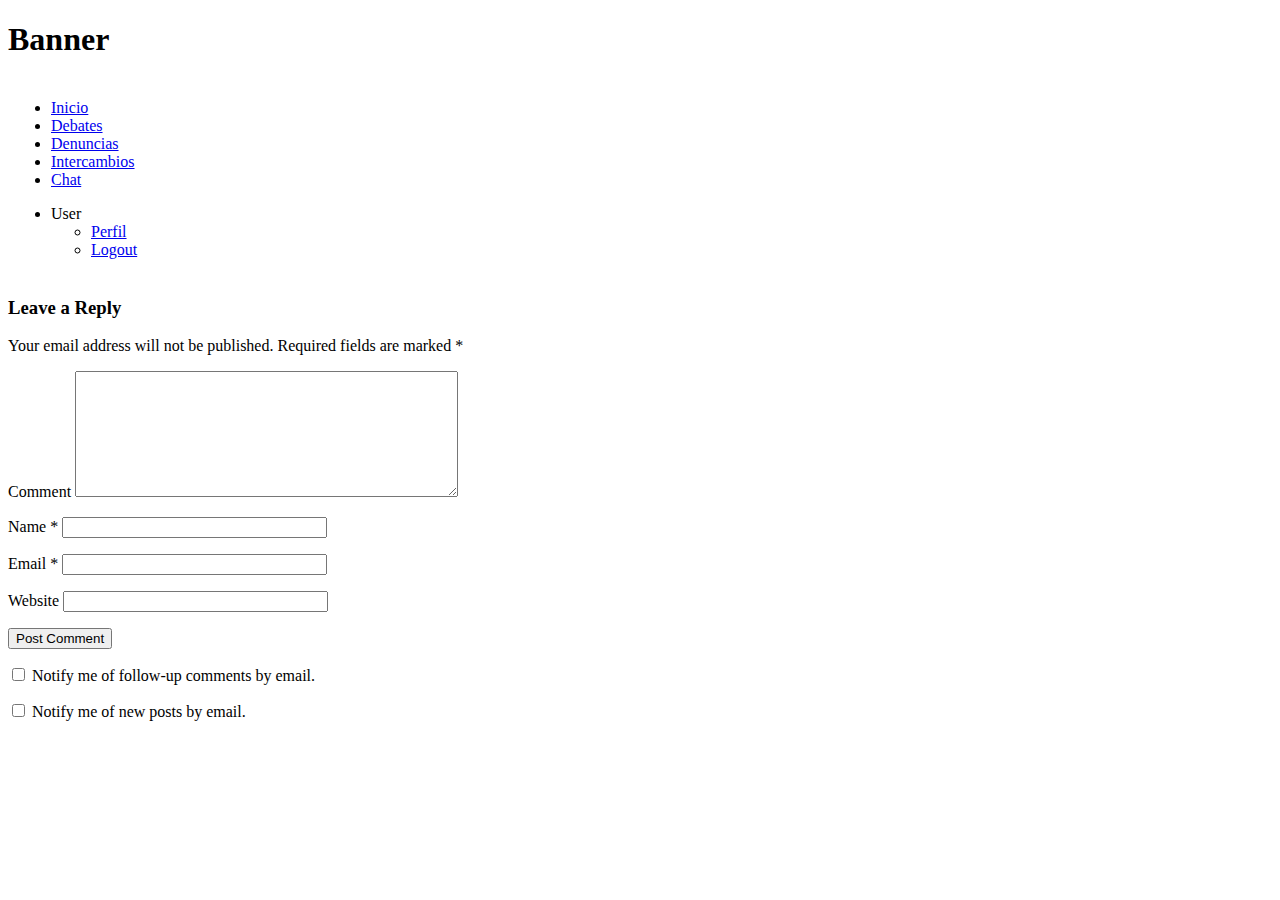
==== html/debate.html @ de2978f0 "1step" ====
<!DOCTYPE html>
<html>
  <head>
  <title> Ayuntamiento de tu casa</title>
    <script type="text/javascript" src="script.js"></script>
    <link rel="stylesheet" type="text/css" href="style.css">
  </head>
    
  <body>
  	<header><h1>Banner</h1></header>
        <nav class="menu">
        	<table>
        		<tr>
        		<td>
        		<ul class="menu-general">
            	<li><a href="#" id="inicio">Inicio</a></li>
	            <li><a href="#" id="About">Debates</a></li>
	            <li><a href="#" id="denuncias">Denuncias</a></li>
	            <li><a href="#" id="intervambios">Intercambios</a></li>
	            <li><a href="#" id="chat">Chat</a></li>

	          </ul>
	          <ul class="menu-user"> 
	          	<li>User</li>
	          		<ul>
	          			<li><a href="#" id="perfil"> Perfil </a></li>
	          			<li><a href="#" id="logout"> Logout </a></li>
	          		</ul>
	          	</li>
	          </ul>
	          </td>
	          </tr>
        	</table>
        </nav>
        <div id="debate">
		<h3 id="title_debate" >Leave a Reply <small><a rel="nofollow" href="/cosas-a-tener-en-cuenta-al-disenar-la-web-de-un-ayuntamiento/#respond" style="display:none;">Cancel reply</a></small></h3>			<form action="http://sergiodelamo.es/wp-comments-post.php" method="post" id="commentform" class="comment-form">
				<p class="comment-notes"><span id="email-notes">Your email address will not be published.</span> Required fields are marked <span class="required">*</span></p><p class="comment-form-comment"><label for="comment">Comment</label> <textarea id="comment" name="comment" cols="45" rows="8" maxlength="65525" aria-required="true" required="required"></textarea></p><p class="comment-form-author"><label for="author">Name <span class="required">*</span></label> <input id="author" name="author" value="" size="30" maxlength="245" aria-required="true" required="required" type="text"></p>
<p class="comment-form-email"><label for="email">Email <span class="required">*</span></label> <input id="email" name="email" value="" size="30" maxlength="100" aria-describedby="email-notes" aria-required="true" required="required" type="text"></p>
<p class="comment-form-url"><label for="url">Website</label> <input id="url" name="url" value="" size="30" maxlength="200" type="text"></p>
<p class="form-submit"><input name="submit" id="submit" class="submit" value="Post Comment" type="submit"> <input name="comment_post_ID" value="28" id="comment_post_ID" type="hidden">
<input name="comment_parent" id="comment_parent" value="0" type="hidden">
</p><p style="display: none;"><input id="akismet_comment_nonce" name="akismet_comment_nonce" value="97a7dc6083" type="hidden"></p><p class="comment-subscription-form"><input name="subscribe_comments" id="subscribe_comments" value="subscribe" style="width: auto; -moz-appearance: checkbox; -webkit-appearance: checkbox;" type="checkbox"> <label class="subscribe-label" id="subscribe-label" for="subscribe_comments">Notify me of follow-up comments by email.</label></p><p class="comment-subscription-form"><input name="subscribe_blog" id="subscribe_blog" value="subscribe" style="width: auto; -moz-appearance: checkbox; -webkit-appearance: checkbox;" type="checkbox"> <label class="subscribe-label" id="subscribe-blog-label" for="subscribe_blog">Notify me of new posts by email.</label></p><p style="display: none;"></p>			<input id="ak_js" name="ak_js" value="1516118096280" type="hidden"></form>
			</div>
  </body>
</html>
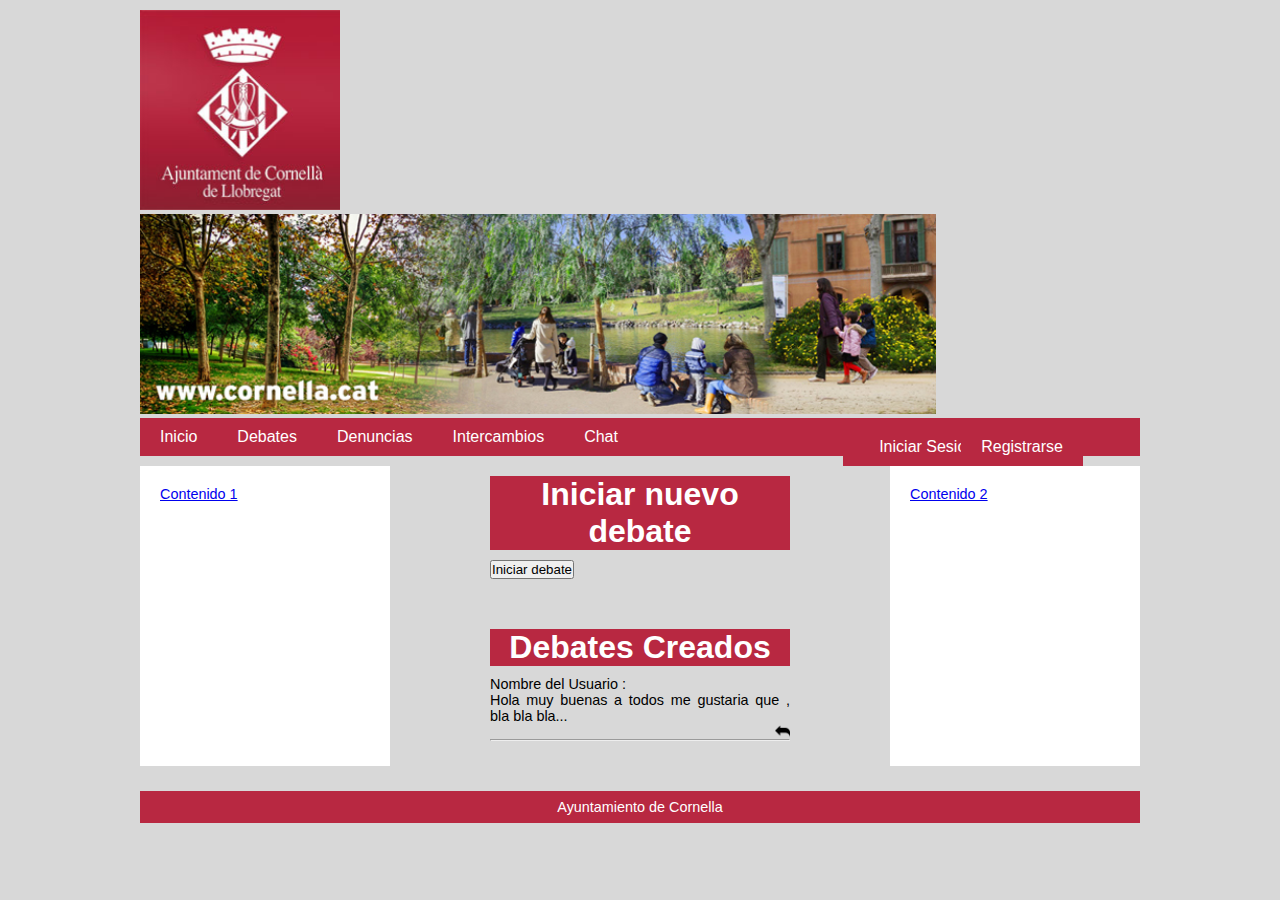
==== commit 59886b6e: "cosas" ====
--- a/html/debate.html
+++ b/html/debate.html
@@ -1,45 +1,60 @@
 <!DOCTYPE html>
 <html>
-  <head>
-  <title> Ayuntamiento de tu casa</title>
-    <script type="text/javascript" src="script.js"></script>
-    <link rel="stylesheet" type="text/css" href="style.css">
-  </head>
-    
-  <body>
-  	<header><h1>Banner</h1></header>
-        <nav class="menu">
-        	<table>
-        		<tr>
-        		<td>
-        		<ul class="menu-general">
-            	<li><a href="#" id="inicio">Inicio</a></li>
-	            <li><a href="#" id="About">Debates</a></li>
-	            <li><a href="#" id="denuncias">Denuncias</a></li>
-	            <li><a href="#" id="intervambios">Intercambios</a></li>
-	            <li><a href="#" id="chat">Chat</a></li>
-
-	          </ul>
-	          <ul class="menu-user"> 
-	          	<li>User</li>
-	          		<ul>
-	          			<li><a href="#" id="perfil"> Perfil </a></li>
-	          			<li><a href="#" id="logout"> Logout </a></li>
-	          		</ul>
-	          	</li>
-	          </ul>
-	          </td>
-	          </tr>
-        	</table>
-        </nav>
-        <div id="debate">
-		<h3 id="title_debate" >Leave a Reply <small><a rel="nofollow" href="/cosas-a-tener-en-cuenta-al-disenar-la-web-de-un-ayuntamiento/#respond" style="display:none;">Cancel reply</a></small></h3>			<form action="http://sergiodelamo.es/wp-comments-post.php" method="post" id="commentform" class="comment-form">
-				<p class="comment-notes"><span id="email-notes">Your email address will not be published.</span> Required fields are marked <span class="required">*</span></p><p class="comment-form-comment"><label for="comment">Comment</label> <textarea id="comment" name="comment" cols="45" rows="8" maxlength="65525" aria-required="true" required="required"></textarea></p><p class="comment-form-author"><label for="author">Name <span class="required">*</span></label> <input id="author" name="author" value="" size="30" maxlength="245" aria-required="true" required="required" type="text"></p>
-<p class="comment-form-email"><label for="email">Email <span class="required">*</span></label> <input id="email" name="email" value="" size="30" maxlength="100" aria-describedby="email-notes" aria-required="true" required="required" type="text"></p>
-<p class="comment-form-url"><label for="url">Website</label> <input id="url" name="url" value="" size="30" maxlength="200" type="text"></p>
-<p class="form-submit"><input name="submit" id="submit" class="submit" value="Post Comment" type="submit"> <input name="comment_post_ID" value="28" id="comment_post_ID" type="hidden">
-<input name="comment_parent" id="comment_parent" value="0" type="hidden">
-</p><p style="display: none;"><input id="akismet_comment_nonce" name="akismet_comment_nonce" value="97a7dc6083" type="hidden"></p><p class="comment-subscription-form"><input name="subscribe_comments" id="subscribe_comments" value="subscribe" style="width: auto; -moz-appearance: checkbox; -webkit-appearance: checkbox;" type="checkbox"> <label class="subscribe-label" id="subscribe-label" for="subscribe_comments">Notify me of follow-up comments by email.</label></p><p class="comment-subscription-form"><input name="subscribe_blog" id="subscribe_blog" value="subscribe" style="width: auto; -moz-appearance: checkbox; -webkit-appearance: checkbox;" type="checkbox"> <label class="subscribe-label" id="subscribe-blog-label" for="subscribe_blog">Notify me of new posts by email.</label></p><p style="display: none;"></p>			<input id="ak_js" name="ak_js" value="1516118096280" type="hidden"></form>
+<head>
+	<title> Ayuntamiento de tu casa</title>
+	<script type="text/javascript" src="../js/jquery-3.2.1.js"></script>
+    <script type="text/javascript" src="../js/scripts.js"></script>
+    <link rel="stylesheet" type="text/css" href="../css/style.css">
+    <link rel="stylesheet" type="text/css" href="../css/styleSesion.css">
+    <style>
+    	hr { margin-top: 15px; }
+    </style>
+	<meta charset="UTF-8">
+</head>
+	<header>
+		<div>
+			<img src="../img/logo.jpg" width="200px" height="200px">
+			<img src="../img/banner.jpg" width="796px" height="200px">
+		</div>
+		<nav>
+			<ul class="menu">
+				<li><a href="../index.html">Inicio</a></li>
+	            <li><a href="debate.html">Debates</a></li>
+	            <li><a href="#">Denuncias</a></li>
+	            <li><a href="#">Intercambios</a></li>
+	            <li><a href="chat.html">Chat</a></li>
+	            <li><a href="inicio_sesion.html" id="ini_ses">Iniciar Sesion</a></li>
+	            <li><a href="registrarse.html" id="reg">Registrarse</a></li>
+			</ul>
+		</nav>
+	</header>
+	<section class="main">
+		<aside id="aside-left">
+			<a href="#"><p>Contenido 1</p></a>
+		</aside>
+		<section class="articles">
+			<div>
+				<header><h1>Iniciar nuevo debate</h1></header>
+				<p class="submit">
+				<input name="ini_debate" class="button" value="Iniciar debate" type="submit">
+				</p>
 			</div>
-  </body>
+			<div id="debates_creados">
+				<header><h1>Debates Creados</h1></header>
+				<div class="debates">
+					<p>Nombre del Usuario :</p>
+					<p>Hola muy buenas a todos me gustaria que , bla bla bla...</p>
+					<img align="right" src="../img/responder.png" onclick="responder()" height="15px" />
+					<hr/>
+				</div>
+			</div>
+		</section>
+		<aside id="aside-right">
+			<a href="#"><p>Contenido 2</p></a>
+		</aside>
+	</section>
+		<footer>
+			<p>Ayuntamiento de Cornella</p>
+		</footer>
+</body>
 </html>--- a/css/style.css
+++ b/css/style.css
@@ -0,0 +1,93 @@
+* {
+  margin:0;
+  padding:0;
+}
+
+html{
+  position: relative;
+  min-height: 100%;
+}
+
+body {
+  background:#D8D8D8;
+  font-family:Arial;
+  margin: 0 0 0;
+}
+
+header{
+  width:100%;
+  margin:10px auto;
+  max-width:1000px;
+}
+
+header nav {
+  background: #B82841;
+  overflow:hidden;
+}
+
+header nav ul {
+  list-style:none;
+  display: inline;
+}
+
+header nav ul li {
+  float:left;
+}
+header nav ul li a {
+  padding:10px 20px;
+  display:block;
+  color: #fff;
+  text-decoration:none;
+}
+
+header nav ul li a:hover {
+  background:black;
+}
+
+footer {
+  background:#B82841;
+  color:#fff;
+  clear:both;
+  padding:8px 0px;
+  text-align:center;
+  max-width: 1000px;
+  margin: 0 auto;
+  margin-bottom: 2px;
+
+}
+  
+p{
+  font-size:90%;
+}
+
+.menu ul{
+   display:none;
+   list-style:none;
+}
+
+.menu li:hover > ul{
+   display:block;
+}
+
+nav #ini_ses{
+  width: 10%;
+  position: absolute;
+  background-color: #B82841;
+  display: inline;
+  right: 20%;
+  margin-top: 0.8%;
+  margin-right: 1%;
+  color: #fff;
+  text-decoration: none;
+  text-align: center;
+}
+
+nav #reg{
+  position: absolute;
+  background-color: #B82841;
+  right: 15%;
+  margin-top: 0.8%;
+  margin-right: 5px;
+  color: #fff;
+  text-decoration: none;
+}--- a/css/styleSesion.css
+++ b/css/styleSesion.css
@@ -0,0 +1,81 @@
+.main{
+  width:100%;
+  margin:10px auto;
+  max-width:1000px;
+}
+
+
+.articles,{
+  height:auto;
+}
+
+
+.main .articles {
+  width:50%;
+  float:left;
+  /*margin-right:1.5%;*/
+  text-align:justify;
+}
+
+.main .articles article {
+  padding:20px;
+  background: #fff;
+  margin-bottom:20px;
+  text-align:justify;
+}
+
+aside {
+  width:30%;
+  background: #fff;
+  float:left;
+  padding:20px;
+  text-align:justify;
+  box-sizing:border-box;
+}
+
+
+#aside-left{
+  float:left;
+  width: 25%;
+  height: 300px;
+  margin-bottom: 10px;
+}
+
+#aside-right{
+  float:right;
+  width:25%;
+  height:300px;
+  margin-bottom: 10px;
+}
+
+
+.articles{
+  text-align: center;
+  margin-right: 0;
+  height: auto;
+}
+.articles header{
+  text-align: center;
+}
+.articles div{
+  margin: 0 auto;
+  width: 300px;
+  margin-bottom: 50px;
+}
+.articles h1{
+  background-color: #B82841;
+  color: white;
+}
+
+
+input[type="text"]{
+  margin: 5px 0px 10px 0px;
+}
+
+input[type="password"]{
+  margin: 5px 0px 10px 0px;
+}
+
+input[type="email"]{
+  margin: 5px 0px 10px 0px;
+}